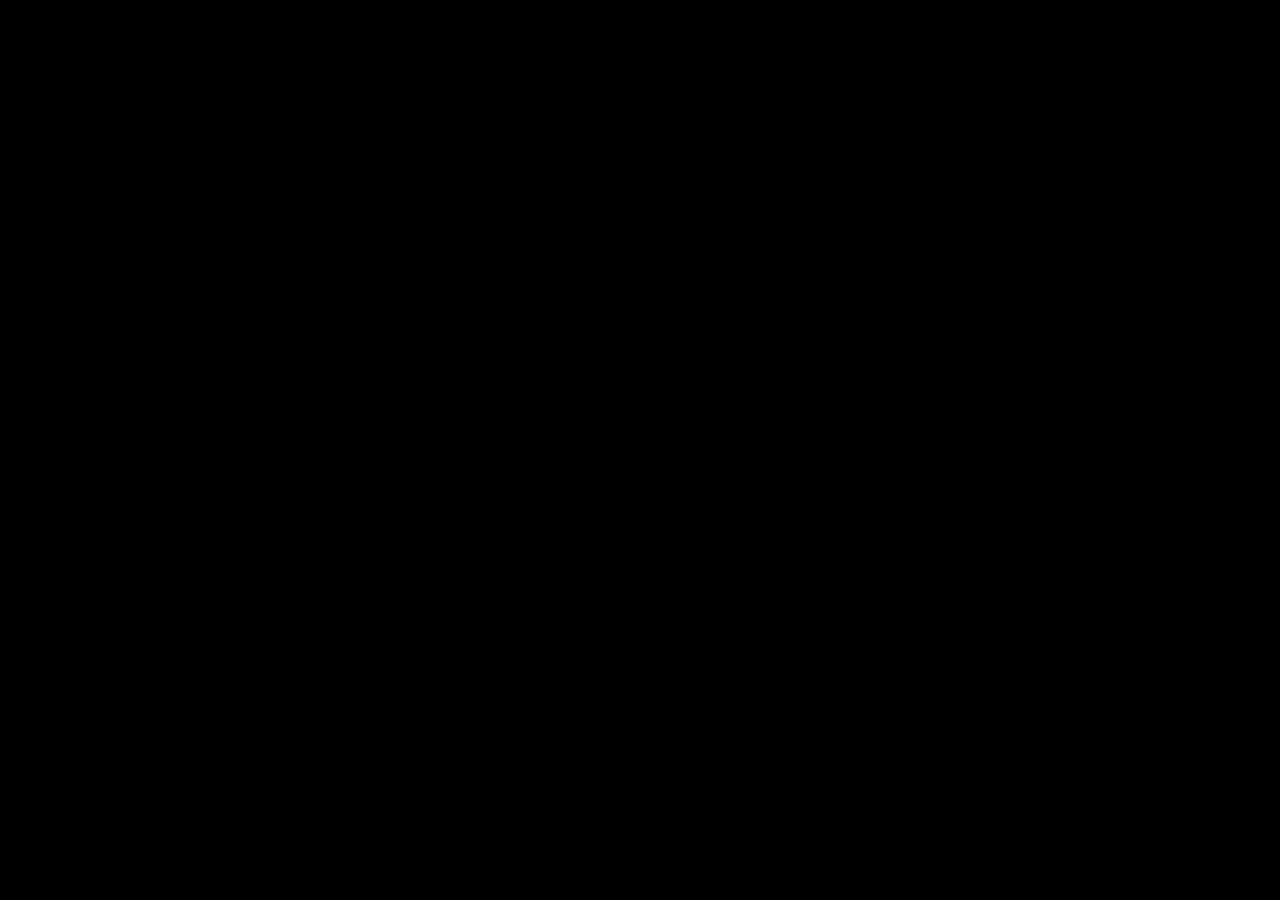
==== restaurant.html @ 68e302bc "testing merge" ====
<!DOCTYPE html>
<html lang="en">

<head>
    <meta charset="UTF-8">
    <meta name="viewport" content="width=device-width, initial-scale=1.0">
    <title>Send Foodz Outline</title>
   <!-- Compressed CSS -->
   <script src="https://ajax.googleapis.com/ajax/libs/jquery/3.5.1/jquery.min.js"></script>
   <link rel="stylesheet" href="https://cdn.jsdelivr.net/npm/foundation-sites@6.6.3/dist/css/foundation.min.css" integrity="sha256-ogmFxjqiTMnZhxCqVmcqTvjfe1Y/ec4WaRj/aQPvn+I=" crossorigin="anonymous">

<!-- Compressed JavaScript -->
<script src="https://cdn.jsdelivr.net/npm/foundation-sites@6.6.3/dist/js/foundation.min.js" integrity="sha256-pRF3zifJRA9jXGv++b06qwtSqX1byFQOLjqa2PTEb2o=" crossorigin="anonymous"></script>
<link rel="stylesheet" href="assets/style.css">
<script src="assets/javascript/main.js" defer></script>
</head>

<body>
    
</body>

</html>
---- assets/style.css ----
body {
    background-color: black;
}

.brand-name{
    text-align: center;
    font-size: 100px;
    color: white;
    font-weight: bold;
    margin-top: 350px;
}

.menu{
    display: flex;
    align-items: center;
    justify-content: center;
}
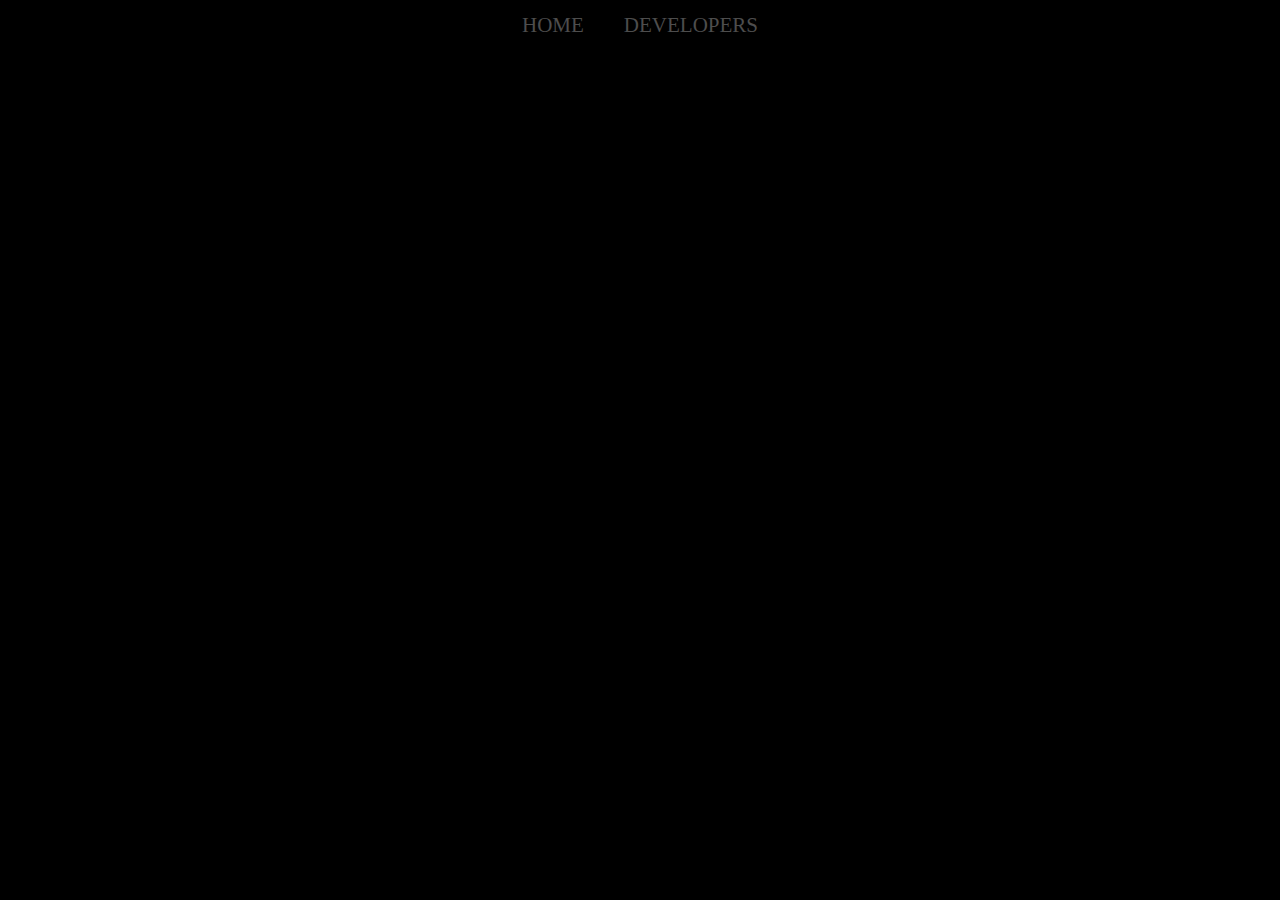
==== commit e0020701: "Merge pull request #6 from ktlnn/card-making" ====
--- a/restaurant.html
+++ b/restaurant.html
@@ -5,18 +5,34 @@
     <meta charset="UTF-8">
     <meta name="viewport" content="width=device-width, initial-scale=1.0">
     <title>Send Foodz Outline</title>
-   <!-- Compressed CSS -->
-   <script src="https://ajax.googleapis.com/ajax/libs/jquery/3.5.1/jquery.min.js"></script>
-   <link rel="stylesheet" href="https://cdn.jsdelivr.net/npm/foundation-sites@6.6.3/dist/css/foundation.min.css" integrity="sha256-ogmFxjqiTMnZhxCqVmcqTvjfe1Y/ec4WaRj/aQPvn+I=" crossorigin="anonymous">
-
-<!-- Compressed JavaScript -->
-<script src="https://cdn.jsdelivr.net/npm/foundation-sites@6.6.3/dist/js/foundation.min.js" integrity="sha256-pRF3zifJRA9jXGv++b06qwtSqX1byFQOLjqa2PTEb2o=" crossorigin="anonymous"></script>
-<link rel="stylesheet" href="assets/style.css">
-<script src="assets/javascript/main.js" defer></script>
+    <!-- Compressed CSS -->
+    <script src="https://ajax.googleapis.com/ajax/libs/jquery/3.5.1/jquery.min.js"></script>
+    <link rel="stylesheet" href="https://cdn.jsdelivr.net/npm/foundation-sites@6.6.3/dist/css/foundation.min.css"
+      integrity="sha256-ogmFxjqiTMnZhxCqVmcqTvjfe1Y/ec4WaRj/aQPvn+I=" crossorigin="anonymous">
+  
+    <!-- Compressed JavaScript -->
+    <script src="https://cdn.jsdelivr.net/npm/foundation-sites@6.6.3/dist/js/foundation.min.js"
+      integrity="sha256-pRF3zifJRA9jXGv++b06qwtSqX1byFQOLjqa2PTEb2o=" crossorigin="anonymous"></script>
+    <link rel="stylesheet" href="assets/style.css">
+    <script src="assets/javascript/main.js" defer></script>
 </head>
 
 <body>
-    
+    <header>
+        <header>
+            <ul>
+                <li><a href="index.html">Home</a></li>
+                <li><a href="">Developers</a></li>
+
+
+
+            </ul>
+        </header>
+    </header>
+    <div id="result-cards">
+        <!-- cards go here -->
+    </div>
+
 </body>
 
 </html>--- a/assets/style.css
+++ b/assets/style.css
@@ -1,17 +1,88 @@
 body {
     background-color: black;
+    
+    
 }
+
+ul{
+  padding:0;
+  margin:0;
+  display:flex; 
+  align-items:center;
+  justify-content: center;
+}
+ul li{
+  list-style:none;
+}
+
+ul li a{
+  text-decoration:none;
+  color:#4d4d4d;
+  font-size:21px;
+  display:block;
+  padding:5px 10px;
+  position:relative;
+  text-transform:uppercase;
+  margin:0 10px;
+  transition: all .5s;
+} 
+a:hover{
+  background-color:#e91e63;
+  color:white;
+}
+a:before{
+  content:'';
+  position:absolute;
+  bottom:12px;
+  left:12px;
+  width:12px;
+  height:12px;
+  border:3px solid #e91e63;
+  border-width:0 0 3px 3px;
+  opacity:0;
+  transition:all 0.3s;
+}
+a:hover:before{
+  opacity:1;
+  bottom:-7px;
+  left:-7px;
+}
+a:after{
+  content:'';
+  position:absolute;
+  top:12px;
+  right:12px;
+  width:12px;
+  height:12px;
+  border:3px solid #e91e63;
+  border-width:3px 3px 0 0;
+  opacity:0;
+  transition: all 0.3s;
+}
+a:hover:after{
+  opacity:1;
+  top:-7px;
+  right:-7px;
+}
+
+
+
 
 .brand-name{
     text-align: center;
     font-size: 100px;
     color: white;
     font-weight: bold;
-    margin-top: 350px;
+    margin-top: 300px;
 }
 
 .menu{
     display: flex;
     align-items: center;
     justify-content: center;
-}+}
+
+h1{
+    font-family: 'Playfair Display SC', serif;
+}
+
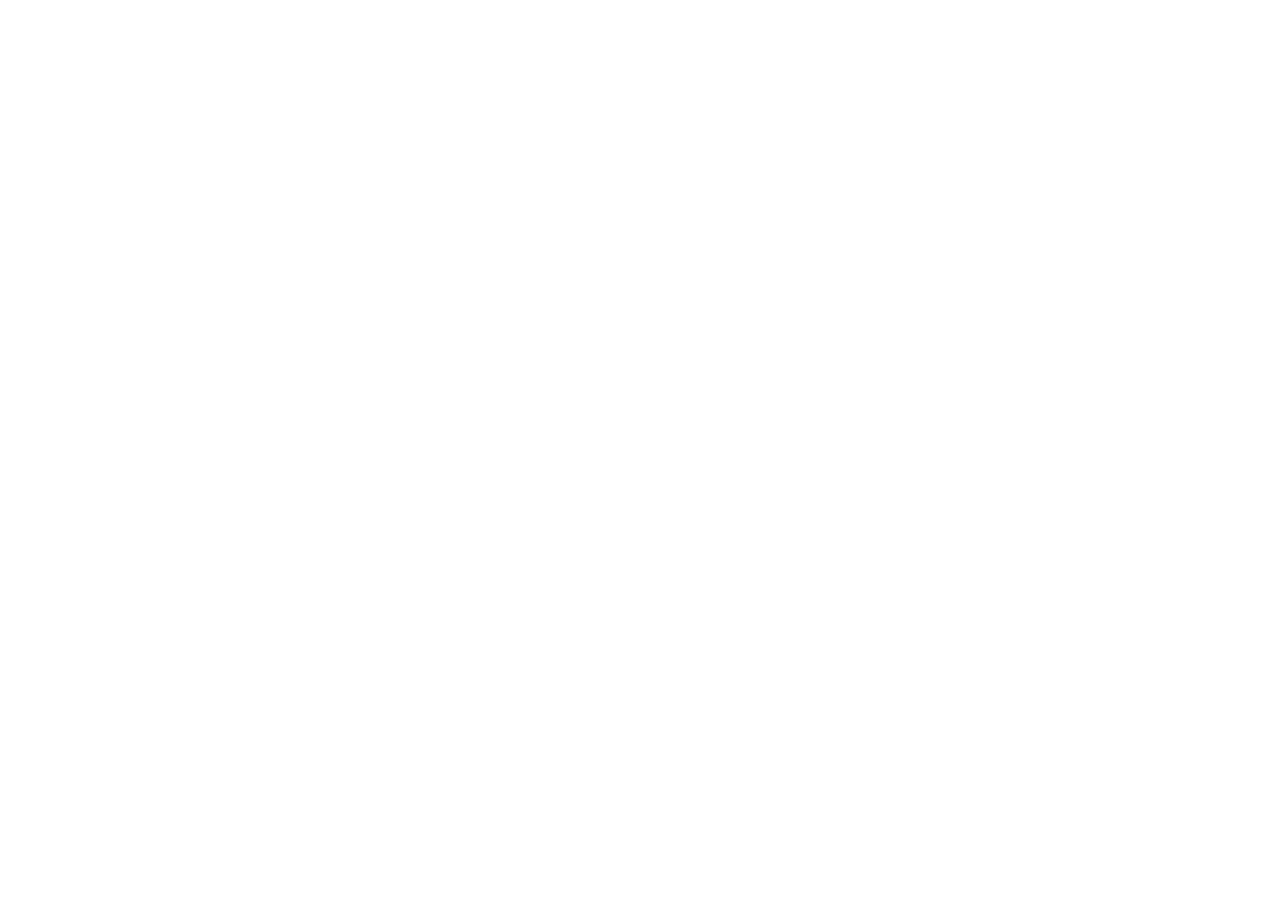
==== commit 77f2ebe2: "working on functions" ====
--- a/restaurant.html
+++ b/restaurant.html
@@ -4,7 +4,7 @@
 <head>
     <meta charset="UTF-8">
     <meta name="viewport" content="width=device-width, initial-scale=1.0">
-    <title>Send Foodz Outline</title>
+    <title>Send Foodz</title>
     <!-- Compressed CSS -->
     <script src="https://ajax.googleapis.com/ajax/libs/jquery/3.5.1/jquery.min.js"></script>
     <link rel="stylesheet" href="https://cdn.jsdelivr.net/npm/foundation-sites@6.6.3/dist/css/foundation.min.css"
@@ -13,7 +13,7 @@
     <!-- Compressed JavaScript -->
     <script src="https://cdn.jsdelivr.net/npm/foundation-sites@6.6.3/dist/js/foundation.min.js"
       integrity="sha256-pRF3zifJRA9jXGv++b06qwtSqX1byFQOLjqa2PTEb2o=" crossorigin="anonymous"></script>
-    <link rel="stylesheet" href="assets/style.css">
+    <link rel="stylesheet" href="assets/css/style.css">
     <script src="assets/javascript/main.js" defer></script>
 </head>
 
@@ -23,6 +23,7 @@
             <ul>
                 <li><a href="index.html">Home</a></li>
                 <li><a href="">Developers</a></li>
+                <li><a href="contact.html">Contact</a></li>
 
 
 
--- a/assets/css/style.css
+++ b/assets/css/style.css
@@ -0,0 +1,277 @@
+html {
+  background: url(../images/donut.jpeg) no-repeat center center fixed;
+  -webkit-background-size: cover;
+  -moz-background-size: cover;
+  -o-background-size: cover;
+  background-size: cover;
+}
+
+body {
+  background: none;
+}
+
+
+.brand-name {
+  text-align: center;
+  font-size: 100px;
+  color: white;
+  font-weight: bold;
+  margin-top: 240px;
+ 
+}
+
+.menu {
+  width: 600px;
+  margin: auto;
+  display: flex;
+  justify-content: center;
+}
+
+.menu input {
+  width: 80%;
+}
+
+h1 {
+  font-family: "Playfair Display SC", serif;
+
+}
+
+/* for home and developer button */
+
+
+
+ul {
+  padding: 0;
+  margin: 0;
+  display: flex;
+  align-items: center;
+  justify-content: center;
+  font-family: "Playfair Display SC", serif;
+}
+
+ul li {
+  list-style: none;
+}
+
+a {
+  text-decoration: none;
+  color: #ffff;
+  font-size: 21px;
+  display: block;
+  padding: 5px 10px;
+  position: relative;
+  text-transform: uppercase;
+  margin: 0 10px;
+  transition: all 0.5s;
+}
+a:hover {
+  background-color: #e91e63;
+  color: white;
+}
+a:before {
+  content: "";
+  position: absolute;
+  bottom: 12px;
+  left: 12px;
+  width: 12px;
+  height: 12px;
+  border: 3px solid #e91e63;
+  border-width: 0 0 3px 3px;
+  opacity: 0;
+  transition: all 0.3s;
+}
+a:hover:before {
+  opacity: 1;
+  bottom: -7px;
+  left: -7px;
+}
+a:after {
+  content: "";
+  position: absolute;
+  top: 12px;
+  right: 12px;
+  width: 12px;
+  height: 12px;
+  border: 3px solid #e91e63;
+  border-width: 3px 3px 0 0;
+  opacity: 0;
+  transition: all 0.3s;
+}
+a:hover:after {
+  opacity: 1;
+  top: -7px;
+  right: -7px;
+}
+
+
+/* .search-button{
+
+} */
+
+
+
+
+
+/* Contact Page*/
+
+/* .contact-bg {
+  background: url(/assets/images/food.jpeg) no-repeat center center fixed;
+  background-color: #000000;
+  } */
+
+*{
+  margin: 0;
+  padding: 0;
+  
+}
+
+
+.navigation{
+  text-align: center;
+  justify-content: center;
+}
+
+
+
+.contact-section{
+  padding: 80px 0;
+  
+}
+
+
+.form-container {
+  background-color: rgba(0, 0, 0, .8);
+  max-width: 600px;
+  margin: auto;
+  padding: 15px;
+  border-radius: 15px;
+  margin-top: 25px;
+  
+
+}
+
+.contact-section h1{
+  text-align: center;
+  color: #ddd;
+  display: flex;
+  align-items: center;
+  justify-content: center;
+}
+
+.contact-form{
+  max-width: 600px;
+  margin: auto;
+  padding: 0 10px;
+  overflow: hidden;
+}
+
+.contact-form-text{
+  display: block;
+  width: 100%;
+  box-sizing: border-box;
+  margin: 16px 0;
+  border: 0;
+  background: #000000;
+  padding: 20px 40px;
+  outline: none;
+  color: #ffffff;
+  transition: 0.5s;
+  font-family: "Playfair Display SC", serif;
+}
+.contact-form-text:focus{
+  box-shadow: 0 0 10px 4px #34495e;
+}
+textarea.contact-form-text{
+  resize: none;
+  height: 120px;
+}
+.contact-form-btn{
+  float: right;
+  border: 0;
+  background: #34495e;
+  color: #fff;
+  padding: 12px 50px;
+  border-radius: 20px;
+  cursor: pointer;
+  transition: 0.5s;
+  font-family: "Playfair Display SC", serif;
+}
+.contact-form-btn:hover{
+  background: #2980b9;
+
+}
+
+@media only screen and (max-width: 320px){
+
+}
+
+@media only screen and (min-width: 300px){
+/* Developers Page */
+
+
+/* Restaurants Page */
+.card-container{
+  background-color: rgba(46, 43, 43, 0.589);
+  margin: auto;
+  width: 88%;
+  margin-top: 30px;
+  padding: 15px;
+}
+.card-title{
+  color: white;
+  font-size: 24px;
+  background-color: rgb(58, 54, 54);
+  padding: 5px;
+  text-align: center;
+  font-family: 'neuton:wght@300';
+}
+.card-image{
+  display: block;
+  margin-left: auto;
+  margin-right: auto; 
+}
+.res-rating {
+  margin-top: 5px;
+  text-align: center;
+  color: white;
+  font-family: 'roboto condensed';
+
+}
+.res-info {
+  text-align: center;
+  background-color:  rgb(58, 54, 54);
+  color: white;
+  padding: 10px;
+  font-size: 15px;
+}
+}
+@media only screen and (min-width: 768px){
+/* Developers Page */
+.profile-card {
+  width: 300px;
+  margin-left: 100px;
+  display: inline-block;
+  height: 500px;
+}
+
+.github-link {
+  color: rgb(146, 140, 140);
+}
+
+/* Restaurants Page */
+.card-container {
+  margin: auto;
+  margin-top: 128px;
+  margin-bottom: 20px;
+  width: 50%;
+  padding: 20px;
+
+  
+}
+
+.card-title {
+  color: white;
+  font-size: 30px;
+  text-align: center;
+}
+}